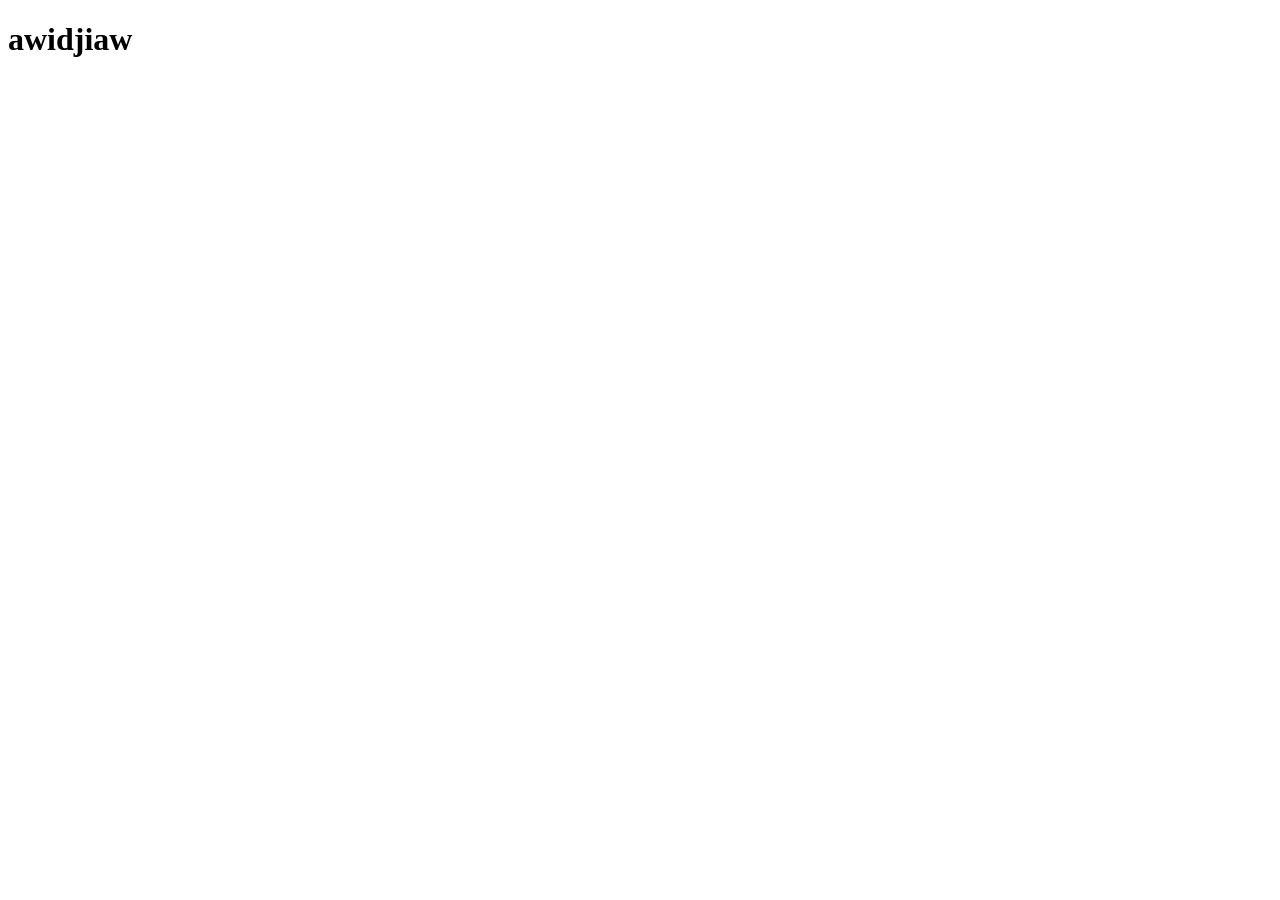
==== index.html @ 1aebf26b "Update index.html" ====
<!DOCTYPE html>
<html lang="en">
  <head>
    <meta charset="UTF-8">
    <meta name="viewport" content="width=device-width, initial-scale=1.0">
    
    <title>Giannis Plymmenos' Portfolio</title>
    <link rel="stylesheet" href="style.css">
  </head>
  <body>
    <h1>awidjiaw</h1>
	
  </body>
</html>
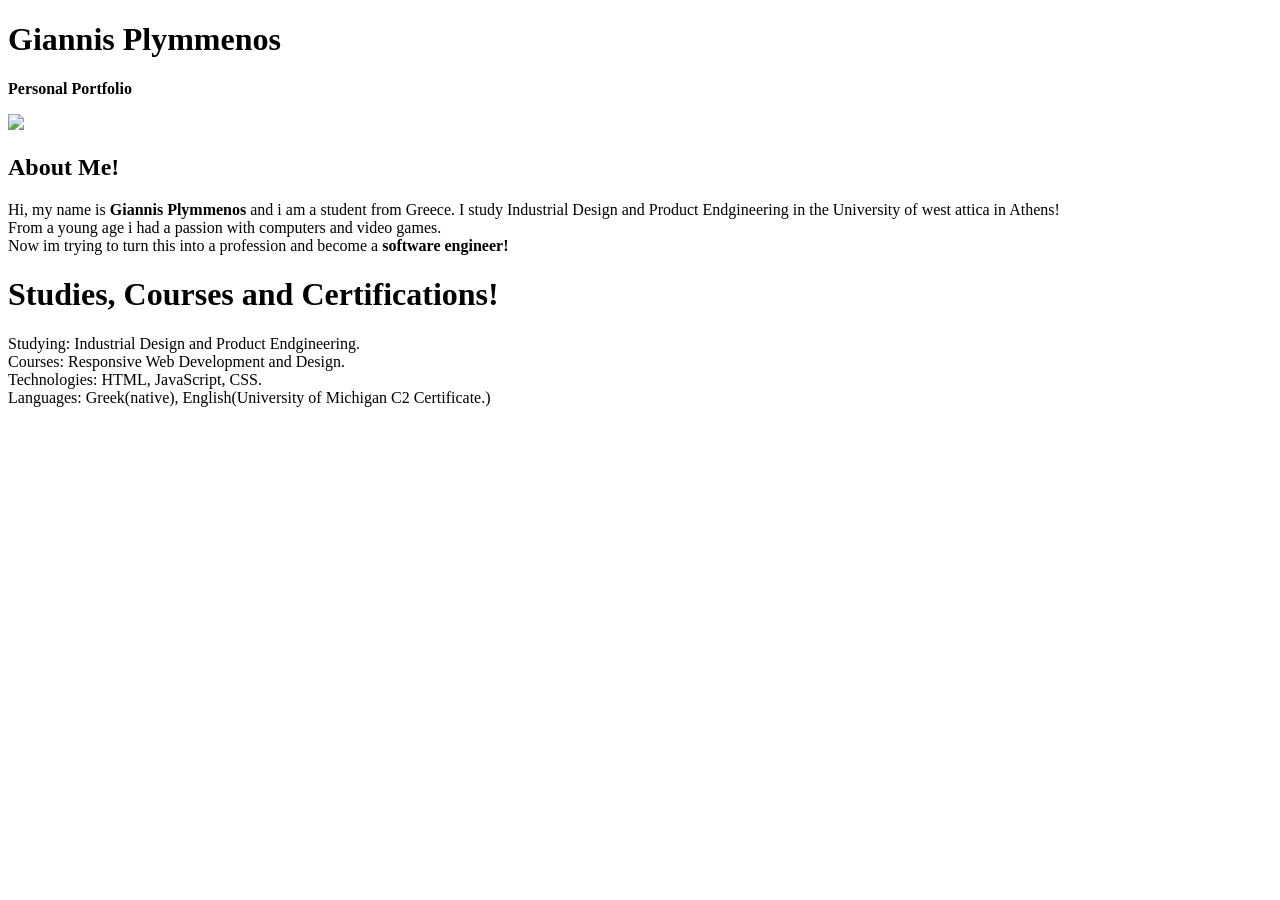
==== commit 80666d81: "Index.html" ====
--- a/index.html
+++ b/index.html
@@ -5,10 +5,50 @@
     <meta name="viewport" content="width=device-width, initial-scale=1.0">
     
     <title>Giannis Plymmenos' Portfolio</title>
-    <link rel="stylesheet" href="style.css">
+    <link rel="stylesheet" href="styles.css">
   </head>
   <body>
-    <h1>awidjiaw</h1>
+    <h1 >Giannis Plymmenos</h1>
+    <p class="personal"><b>Personal Portfolio</b></p>
+    <img class="center, photo1"  src="photopan.PNG">
+    
+    <div class="mainbox">
+        <h2>About Me!</h2>
+        
+        
+        
+
+        <div class="firstline">
+            <p class="aboutmep">Hi, my name is <b>Giannis Plymmenos</b> and i am a student from Greece. I study Industrial Design and Product Endgineering 
+                in the University of west attica in Athens!<br>From a young age i had a passion with computers and video games.<br>Now im trying to turn this into a profession and become a <b>software engineer!</b></p>
+            
+        
+
+
+        </div>
+        <div class="secondline">
+            
+
+        </div>
+        <h1 class="studies">Studies, Courses and Certifications!</h1> 
+        <div class="thirdline" >
+            <p class="aboutmep">
+                Studying: Industrial Design and Product Endgineering.<br>
+                Courses: Responsive Web Development and Design.<br>
+                Technologies: HTML, JavaScript, CSS.<br>  
+                Languages: Greek(native), English(University of Michigan C2 Certificate.)
+            </p>
+
+
+        </div>
+         
+    </div>
+    
+    
+    
+    
+    
+
 	
   </body>
 </html>
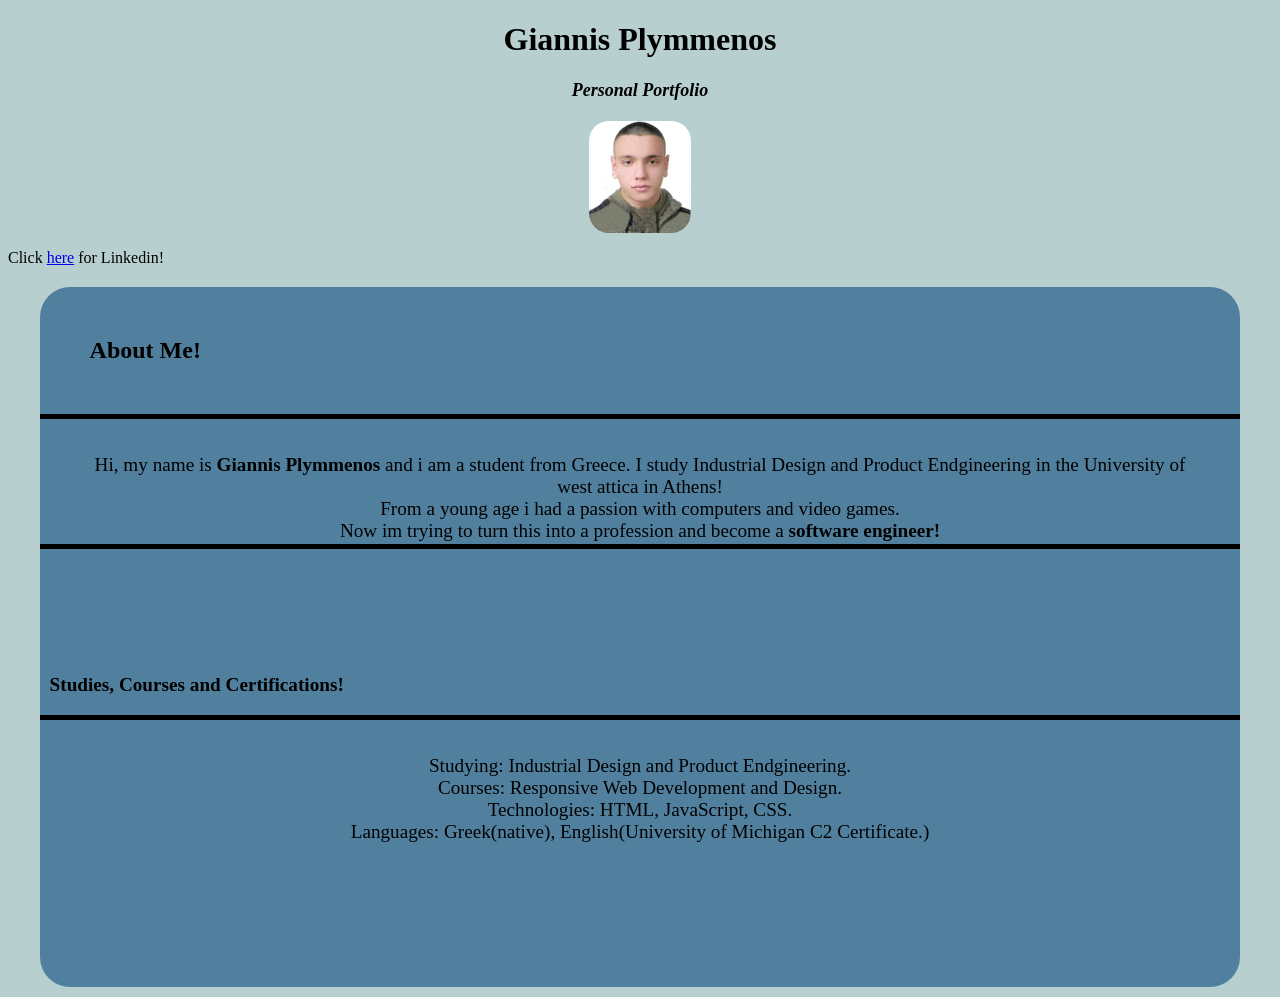
==== commit 21cc1de9: "Update index.html" ====
--- a/index.html
+++ b/index.html
@@ -11,6 +11,7 @@
     <h1 >Giannis Plymmenos</h1>
     <p class="personal"><b>Personal Portfolio</b></p>
     <img class="center, photo1"  src="photopan.PNG">
+    <p class="linkedin">Click <a target="_blank" href="https://www.linkedin.com/in/giannis-plymmenos-1a1442254/">here</a> for Linkedin!</p>
     
     <div class="mainbox">
         <h2>About Me!</h2>
@@ -41,8 +42,10 @@
 
 
         </div>
+        
          
     </div>
+    
     
     
     
--- a/styles.css
+++ b/styles.css
@@ -0,0 +1,88 @@
+h1{
+    text-align: center;
+    padding-top: 0px;
+    font-family: Georgia, 'Times New Roman', Times, serif;
+    
+}
+body{
+    background-color: rgba(6, 87, 87, 0.281);
+}
+.mainbox{
+    width:95%;
+    height: 700px;
+    background-color: rgba(4, 70, 124, 0.568);
+    margin: 10px auto;
+    padding: 0px;
+    font-family: Georgia, 'Times New Roman', Times, serif;
+    border-radius: 30px;
+    
+    
+}
+h2{
+    text-align: left;
+    padding-top: 50px;
+    padding-left:50px;
+    
+}
+.firstline{
+    width: 100%;
+    height: 5px;
+    background-color: black;
+    padding: 0px;
+    margin: 50px auto;
+}
+.aboutmep{
+    text-align: center;
+    padding: 40px;
+    font-size: larger;
+}
+.secondline{
+    width: 100%;
+    height: 5px;
+    background-color: black;
+    padding: 0px;
+    margin: 125px auto;
+
+}
+.personal{
+    text-align: center;
+    font-family: Georgia, 'Times New Roman', Times, serif;
+    margin: 20px auto;
+    font-size: large;
+    font-style: oblique;
+    
+
+}
+.center {
+    display: block;
+    margin-left: auto;
+    margin-right: auto;
+    
+  }
+  body{
+    position: relative;
+    
+  }
+  .photo1{
+    border-radius: 20px;
+    display: block;
+    margin-left: auto;
+    margin-right: auto;
+  }
+   
+
+.studies{
+    text-align: left;
+    
+    padding-left: 10px;
+    font-size:larger;
+    
+}
+.thirdline{
+    width: 100%;
+    height: 5px;
+    background-color: black;
+    padding: 0px;
+    
+
+}
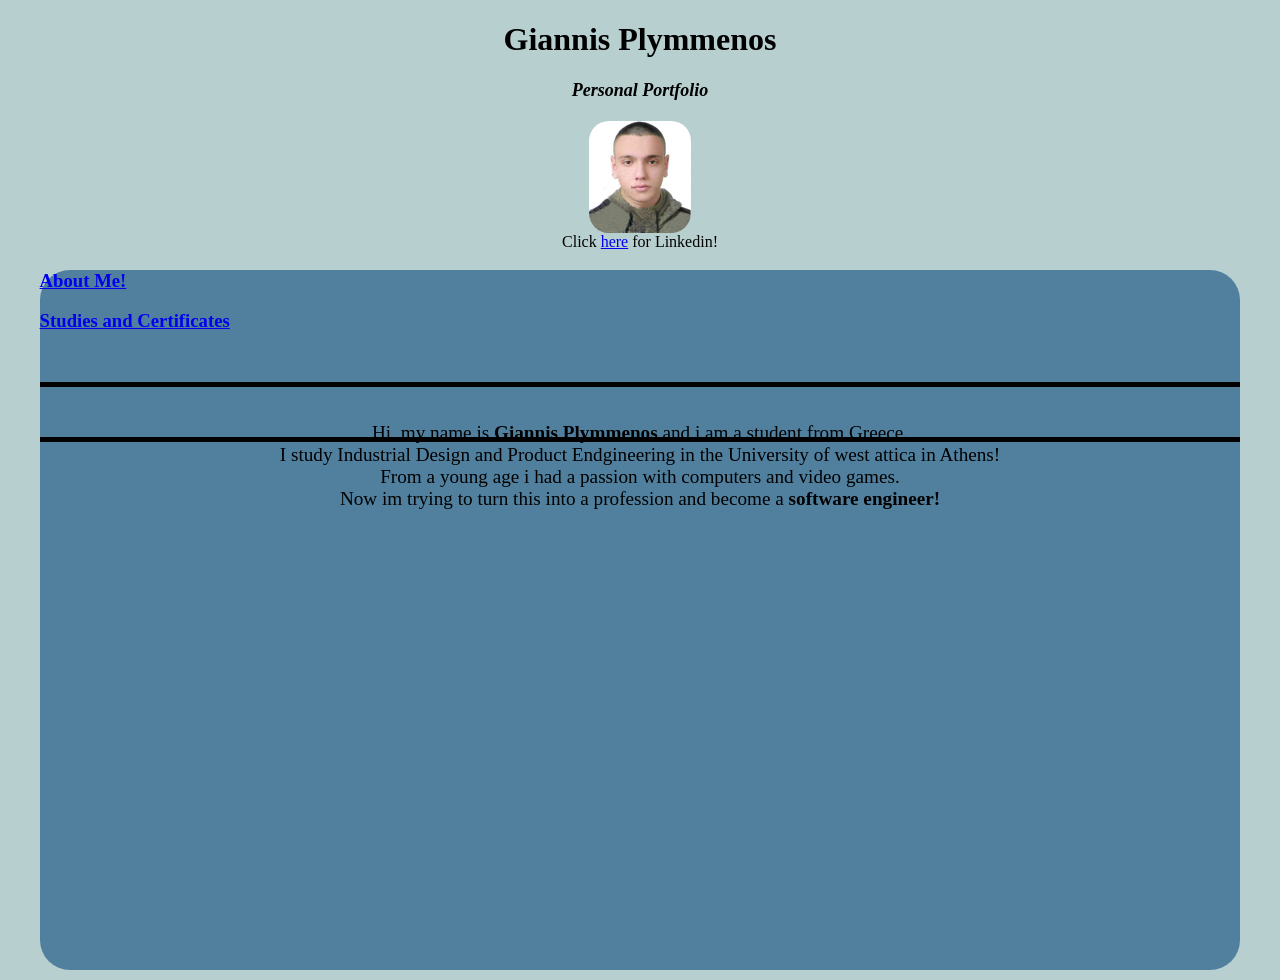
==== commit e8d98e1a: "Update index.html" ====
--- a/index.html
+++ b/index.html
@@ -13,32 +13,27 @@
     <img class="center, photo1"  src="photopan.PNG">
     <p class="linkedin">Click <a target="_blank" href="https://www.linkedin.com/in/giannis-plymmenos-1a1442254/">here</a> for Linkedin!</p>
     
+    
     <div class="mainbox">
-        <h2>About Me!</h2>
+      <h3 class="aboutme"><a class="aboutme" href="index.html">About Me!</a></h3>
+        
+        <h3 class="stu"><a class="stu" href="studies.html">Studies and Certificates</a></h3>
         
         
         
 
         <div class="firstline">
-            <p class="aboutmep">Hi, my name is <b>Giannis Plymmenos</b> and i am a student from Greece. I study Industrial Design and Product Endgineering 
+            <p class="aboutmep">Hi, my name is <b>Giannis Plymmenos</b> and i am a student from Greece.<br> I study Industrial Design and Product Endgineering 
                 in the University of west attica in Athens!<br>From a young age i had a passion with computers and video games.<br>Now im trying to turn this into a profession and become a <b>software engineer!</b></p>
             
         
 
 
         </div>
-        <div class="secondline">
+        
+        
+        <div class="thirdline" >
             
-
-        </div>
-        <h1 class="studies">Studies, Courses and Certifications!</h1> 
-        <div class="thirdline" >
-            <p class="aboutmep">
-                Studying: Industrial Design and Product Endgineering.<br>
-                Courses: Responsive Web Development and Design.<br>
-                Technologies: HTML, JavaScript, CSS.<br>  
-                Languages: Greek(native), English(University of Michigan C2 Certificate.)
-            </p>
 
 
         </div>
--- a/styles.css
+++ b/styles.css
@@ -86,3 +86,9 @@
     
 
 }
+
+.linkedin{
+    text-align: center;
+    margin: 0 auto;
+    
+}
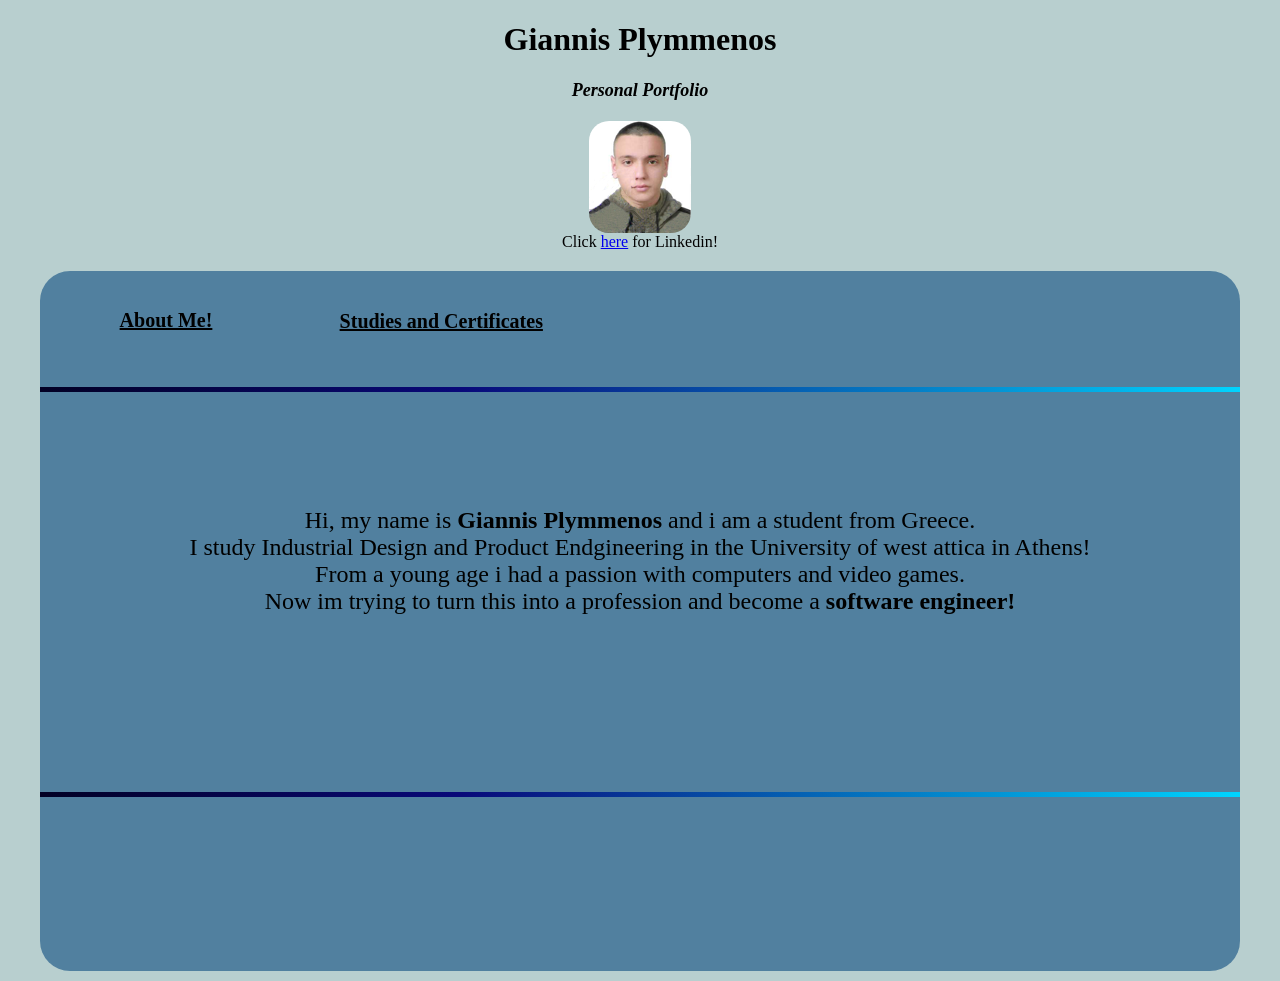
==== commit cfb22aa8: "Update index.html" ====
--- a/index.html
+++ b/index.html
@@ -2,7 +2,7 @@
 <html lang="en">
   <head>
     <meta charset="UTF-8">
-    <meta name="viewport" content="width=device-width, initial-scale=1.0">
+    <meta name="viewport" content="width=device-width, height=device-height, initial-scale=1">
     
     <title>Giannis Plymmenos' Portfolio</title>
     <link rel="stylesheet" href="styles.css">
--- a/styles.css
+++ b/styles.css
@@ -17,11 +17,14 @@
     border-radius: 30px;
     
     
+    
+    
 }
 h2{
     text-align: left;
     padding-top: 50px;
     padding-left:50px;
+    margin: -T 0;
     
 }
 .firstline{
@@ -30,11 +33,14 @@
     background-color: black;
     padding: 0px;
     margin: 50px auto;
+    background: linear-gradient(90deg, rgba(2,0,36,1) 0%, rgba(9,9,121,1) 35%, rgba(0,212,255,1) 100%);
 }
 .aboutmep{
     text-align: center;
-    padding: 40px;
-    font-size: larger;
+    top: 120px;
+    font-size: 150%;
+    position: relative;
+    resize: none;
 }
 .secondline{
     width: 100%;
@@ -82,7 +88,11 @@
     width: 100%;
     height: 5px;
     background-color: black;
-    padding: 0px;
+    position: relative; 
+    margin-top: 400px;
+    background: linear-gradient(90deg, rgba(2,0,36,1) 0%, rgba(9,9,121,1) 35%, rgba(0,212,255,1) 100%);
+    
+
     
 
 }
@@ -90,5 +100,53 @@
 .linkedin{
     text-align: center;
     margin: 0 auto;
+
+}
+
+
+
+
+.aboutme{
+    position: relative;
+    left: 40px;
+    top: 19px;
+    color: black;
+    font-size: 20px;
     
 }
+
+.stu{
+    
+    position: relative;
+    left: 150px;
+    color: black;
+    font-size: 20px;
+    top: -2px;
+}
+
+
+
+
+a:visited{
+    background-color: black;
+}
+
+
+.secondline2{
+    width: 100%;
+    height: 5px;
+    background-color: black;
+    padding: 0px;
+    margin: 125px auto;
+    position: relative;
+    top: 250px;
+    background: linear-gradient(90deg, rgba(2,0,36,1) 0%, rgba(9,9,121,1) 35%, rgba(0,212,255,1) 100%);
+
+}
+
+html {
+    -moz-text-size-adjust: none;
+    -ms-text-size-adjust: none;
+    -webkit-text-size-adjust: none;
+    text-size-adjust: none;
+}
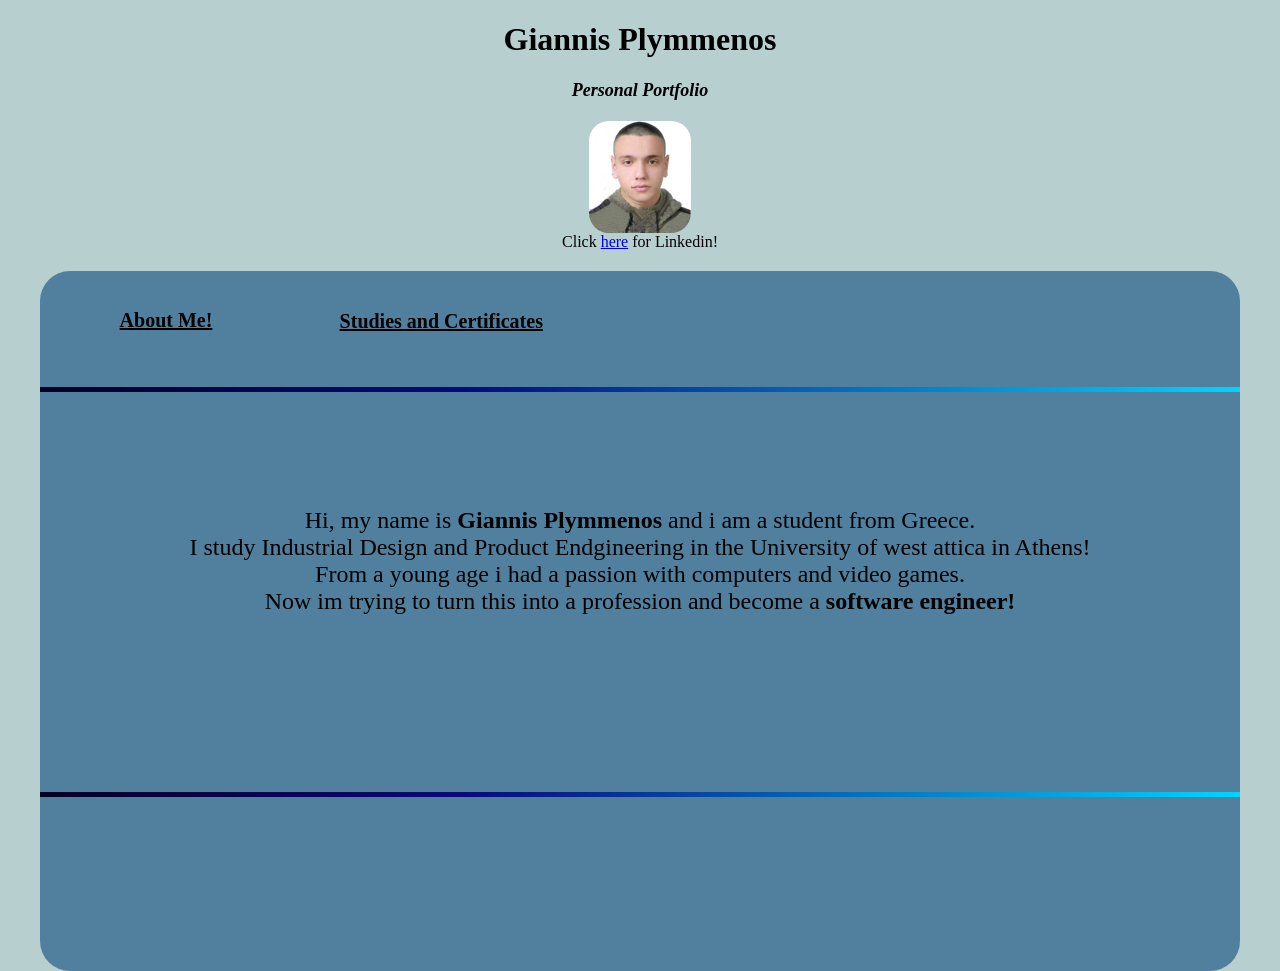
==== commit 5a55d3f1: "Update index.html" ====
--- a/index.html
+++ b/index.html
@@ -8,6 +8,7 @@
     <link rel="stylesheet" href="styles.css">
   </head>
   <body>
+  <form>	  
     <h1 >Giannis Plymmenos</h1>
     <p class="personal"><b>Personal Portfolio</b></p>
     <img class="center, photo1"  src="photopan.PNG">
@@ -47,6 +48,6 @@
     
     
 
-	
+	  </form>
   </body>
 </html>
--- a/styles.css
+++ b/styles.css
@@ -150,3 +150,25 @@
     -webkit-text-size-adjust: none;
     text-size-adjust: none;
 }
+
+html, body {
+  height: 100vh;
+  height: calc(var(--vh, 1vh) * 100);
+}
+form{
+  background: url('http://i.imgur.com/qhn5HDG.png');
+  width: 100%;
+  background-repeat:no-repeat;
+  -webkit-background-size: cover;
+  -moz-background-size: cover;
+  -o-background-size: cover;
+  background-size: cover;
+  padding-top: 0;
+  padding-bottom: 0;
+  padding-right: 0;
+  padding-left: 0;
+  margin-top: 0;
+  margin-bottom: 0;
+  margin-right: 0;
+  margin-left: 0;
+}
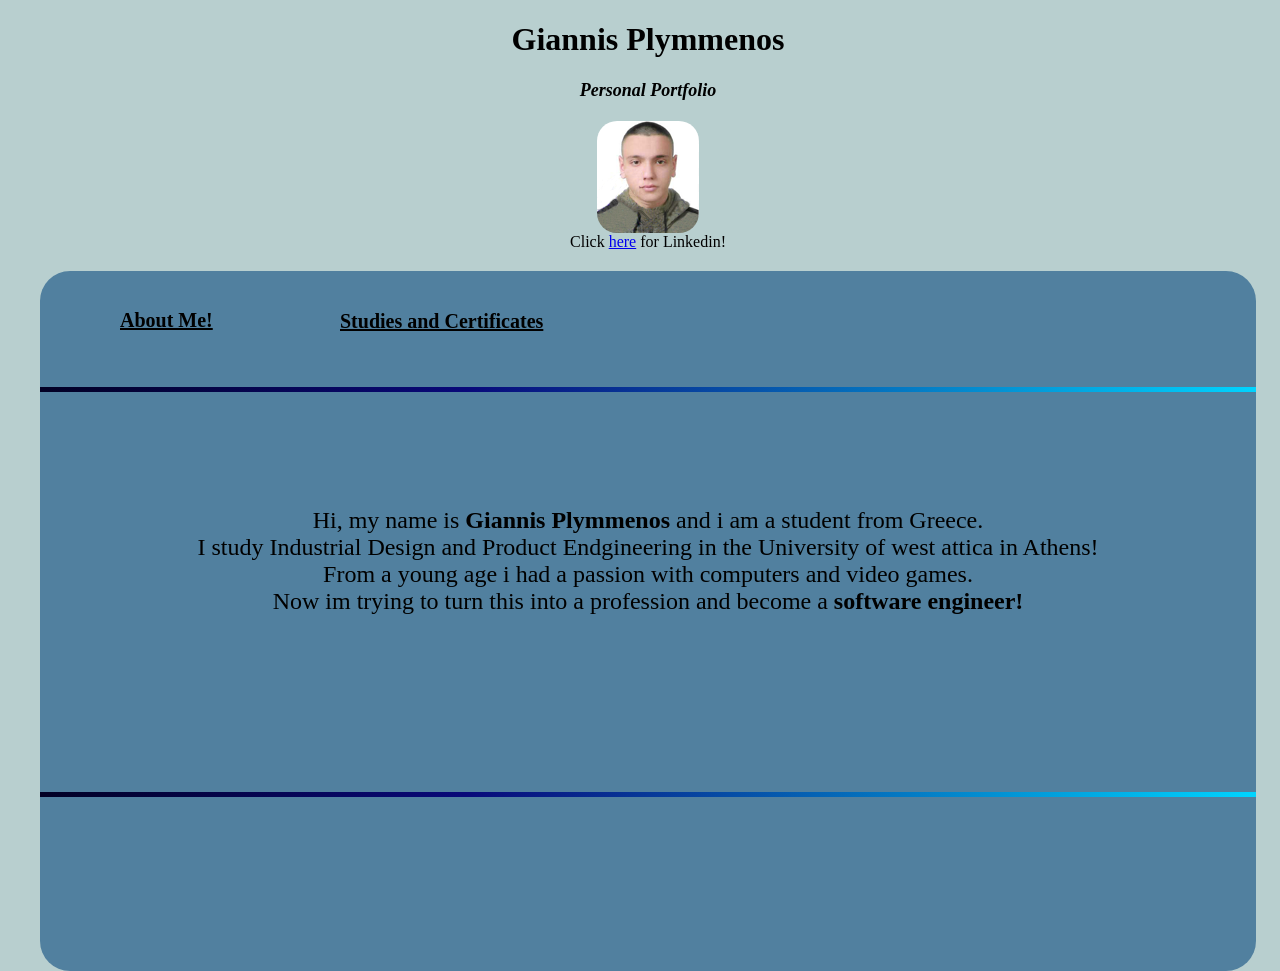
==== commit 3f5d8da4: "Update index.html" ====
--- a/index.html
+++ b/index.html
@@ -8,7 +8,7 @@
     <link rel="stylesheet" href="styles.css">
   </head>
   <body>
-  <form>	  
+  	  
     <h1 >Giannis Plymmenos</h1>
     <p class="personal"><b>Personal Portfolio</b></p>
     <img class="center, photo1"  src="photopan.PNG">
@@ -48,6 +48,6 @@
     
     
 
-	  </form>
+	  
   </body>
 </html>
--- a/styles.css
+++ b/styles.css
@@ -154,21 +154,9 @@
 html, body {
   height: 100vh;
   height: calc(var(--vh, 1vh) * 100);
+  width: 100%;
+  height: 100%;
 }
-form{
-  background: url('http://i.imgur.com/qhn5HDG.png');
-  width: 100%;
-  background-repeat:no-repeat;
-  -webkit-background-size: cover;
-  -moz-background-size: cover;
-  -o-background-size: cover;
-  background-size: cover;
-  padding-top: 0;
-  padding-bottom: 0;
-  padding-right: 0;
-  padding-left: 0;
-  margin-top: 0;
-  margin-bottom: 0;
-  margin-right: 0;
-  margin-left: 0;
-}
+
+
+
